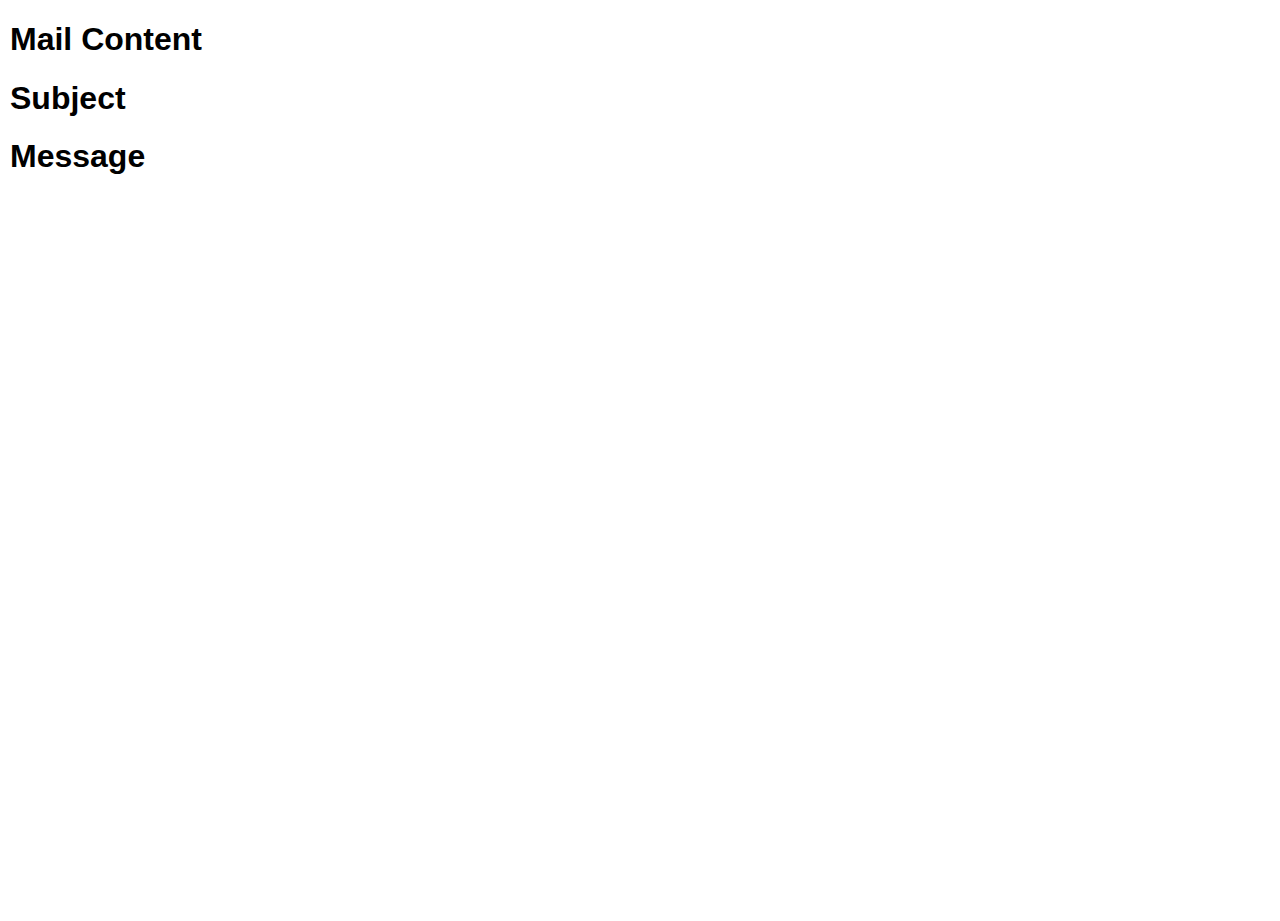
==== form.html @ 3280513b "Update form.html" ====
<!DOCTYPE html>
<html>
    <head>
        <title>Mail Content</title>
        <meta charset="utf-8" />
        <meta http-equiv="x-ua-compatible" content="ie=edge" />

        <link rel="stylesheet" href="https://appsforoffice.microsoft.com/fabric/2.1.0/fabric.min.css">
        <link rel="stylesheet" href="https://appsforoffice.microsoft.com/fabric/2.1.0/fabric.components.min.css">
        <link rel="stylesheet" href="style.css">
        
        <script src="https://appsforoffice.microsoft.com/lib/1/hosted/office.js" type="text/javascript"></script>
        <script>
            'use strict';
            
            (function () {
            
                Office.onReady(function () {
                    $(document).ready(function () {
                        loadItemProps(Office.context.mailbox.item);
                    });
                });
            
                function loadItemProps(item) {
            
                    $('#item-subject').text(item.subject);
            
                    Office.context.mailbox.item.body.getAsync(
                        "text",
                        { asyncContext: "This is passed to the callback" },
                        function callback(result) {
                            if (result.status === Office.AsyncResultStatus.Succeeded) {
                                var emailBody = result.value;
                                document.getElementById("body").textContent = emailBody;
                            } else {
                                console.error('Errore nel recupero del corpo dell\'email:', result.error.message);
                            }
                        }
                    );
                }
            })();
        </script>
    </head>
    <body>
        <div class="ms-Fabric content-main">
            <h1 class="ms-font-xl ms-fontColor-themeDarkAlt ms-fontWeight-bold">Mail Content</h1>
            <h1><strong>Subject</strong></h1>
            <p class="prop-val"><code><label id="item-subject"></label></code></p>
            <h1><strong>Message</strong></h1>
            <p class="prop-val"><code><label id="body"></label></code></p>
        </div>

        <!-- <div id="userPopupContainer">
            <div id="userPopupMainContainer">
                <div id="userPopupTitle"></div>
                <p id="user-message"></p>
            </div>
            <div id="userPopupFooterContainer">
                <div id="userPopupButtonContainer">
                    <button class="mdc-button" type="button" id="button2">
                        <span class="mdc-button__label" id="button2-text">Cancel</span>
                    </button>
                    <button class="mdc-button mdc-button--raised" type="button" id="button1">
                        <span class="mdc-button__label" id="button1-text">Move Message to Junk</span>
                    </button>
                </div>
            </div>
        </div> -->
    </body>
</html>
---- style.css ----
body, html {
    height: 100%;
    margin: 0;
    padding: 0;
    font-family: 'Roboto', sans-serif;
    box-sizing: border-box;
  }
  
  #container {
    margin: auto;
    height: 100%;
    width: 100%;
    text-align: center;
  }
  
  #progress {
    position: fixed;
    height: 20%;
    width: 30%;
    top: 40%;
    left: 35%;
    text-align: center;
  }
  
  .progressBarText {
    font-size: 14px;
    color: #8A8A8A;
  }
  
  .bottomSpaced {
    margin-bottom: 24px;
  }
  
  .mdc-linear-progress__bar-inner {
    background-color: #0877C8 !important;
  }
  
  #userPopupContainer {
    text-align: center;
    font-family: "myriad-pro", sans-serif;
    font-style: normal;
    height: 100%;
    display: flex;
    flex-direction: column;
  }
  
  #userPopupContainer .pageIconContainer {
    padding-top: 30px;
  }
  
  #userPopupFooterContainer {
    padding: 20px 5px 0 5px;
    align-items: flex-end;
  }
  
  #userPopupMainContainer {
    flex: 1 0 auto;
    width: 80%;
    margin: auto;
  }
  
  #userPopupButtonContainer {
    padding-bottom: 20px;
    margin: 0 auto 0 auto;
  }
  
  #userPopupButtonContainer .mdc-button--raised {
    background-color: rgb(51, 119, 184) !important;
  }
  
  #userPopupButtonContainer .mdc-button {
    padding: 0 40px 0 40px;
  }
  
  #userPopupTitle {
    font-weight: 700;
    margin: 5%;
  }
  
  #button2 span {
    color: rgb(51, 119, 184) !important;
  }

td.prop-val {
    word-break: break-all;
}

.content-main {
    margin: 10px;
}
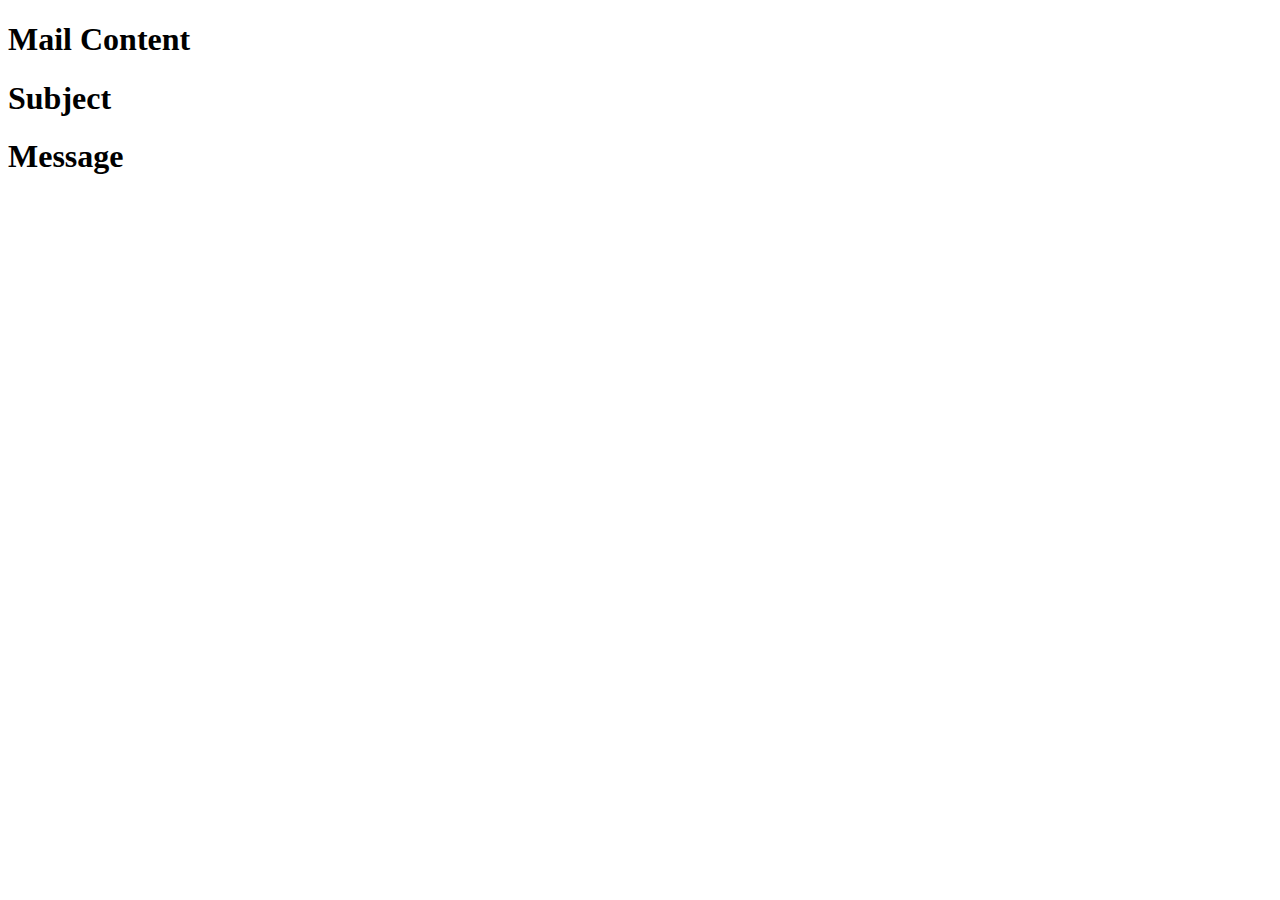
==== commit bddb3aa6: "Update form.html" ====
--- a/form.html
+++ b/form.html
@@ -1,4 +1,63 @@
 <!DOCTYPE html>
+<html>
+<head>
+    <title>Mail Content</title>
+    <meta charset="utf-8" />
+    <meta http-equiv="x-ua-compatible" content="ie=edge" />
+
+    <!-- Includi le librerie CSS di Fabric e Office UI -->
+    <link rel="stylesheet" href="https://appsforoffice.microsoft.com/fabric/2.1.0/fabric.min.css">
+    <link rel="stylesheet" href="https://appsforoffice.microsoft.com/fabric/2.1.0/fabric.components.min.css">
+
+    <!-- Includi jQuery -->
+    <script src="https://code.jquery.com/jquery-3.6.0.min.js"></script>
+
+    <!-- Includi lo script di Office -->
+    <script src="https://appsforoffice.microsoft.com/lib/1/hosted/office.js" type="text/javascript"></script>
+
+    <script>
+        'use strict';
+
+        $(document).ready(function () {
+            // Attendere che Office sia pronto prima di eseguire il codice
+            Office.onReady(function () {
+                if (Office.context.mailbox) {
+                    loadItemProps(Office.context.mailbox.item);
+                } else {
+                    console.error('Office non è stato inizializzato correttamente.');
+                }
+            });
+        });
+
+        function loadItemProps(item) {
+            $('#item-subject').text(item.subject);
+            Office.context.mailbox.item.body.getAsync(
+                "text",
+                { asyncContext: "This is passed to the callback" },
+                function callback(result) {
+                    if (result.status === Office.AsyncResultStatus.Succeeded) {
+                        var emailBody = result.value;
+                        $('#body').text(emailBody);
+                    } else {
+                        console.error('Errore nel recupero del corpo dell\'email:', result.error.message);
+                    }
+                }
+            );
+        }
+    </script>
+</head>
+<body>
+    <div class="ms-Fabric content-main">
+        <h1 class="ms-font-xl ms-fontColor-themeDarkAlt ms-fontWeight-bold">Mail Content</h1>
+        <h1><strong>Subject</strong></h1>
+        <p class="prop-val"><code><label id="item-subject"></label></code></p>
+        <h1><strong>Message</strong></h1>
+        <p class="prop-val"><code><label id="body"></label></code></p>
+    </div>
+</body>
+</html>
+
+<!-- <!DOCTYPE html>
 <html>
     <head>
         <title>Mail Content</title>
@@ -8,13 +67,12 @@
         <link rel="stylesheet" href="https://appsforoffice.microsoft.com/fabric/2.1.0/fabric.min.css">
         <link rel="stylesheet" href="https://appsforoffice.microsoft.com/fabric/2.1.0/fabric.components.min.css">
         <link rel="stylesheet" href="style.css">
+
+        <script src="https://code.jquery.com/jquery-3.6.0.min.js"></script>
         
         <script src="https://appsforoffice.microsoft.com/lib/1/hosted/office.js" type="text/javascript"></script>
         <script>
             'use strict';
-            
-            (function () {
-            
                 Office.onReady(function () {
                     $(document).ready(function () {
                         loadItemProps(Office.context.mailbox.item);
@@ -38,7 +96,6 @@
                         }
                     );
                 }
-            })();
         </script>
     </head>
     <body>
@@ -49,22 +106,5 @@
             <h1><strong>Message</strong></h1>
             <p class="prop-val"><code><label id="body"></label></code></p>
         </div>
-
-        <!-- <div id="userPopupContainer">
-            <div id="userPopupMainContainer">
-                <div id="userPopupTitle"></div>
-                <p id="user-message"></p>
-            </div>
-            <div id="userPopupFooterContainer">
-                <div id="userPopupButtonContainer">
-                    <button class="mdc-button" type="button" id="button2">
-                        <span class="mdc-button__label" id="button2-text">Cancel</span>
-                    </button>
-                    <button class="mdc-button mdc-button--raised" type="button" id="button1">
-                        <span class="mdc-button__label" id="button1-text">Move Message to Junk</span>
-                    </button>
-                </div>
-            </div>
-        </div> -->
     </body>
-</html>
+</html> -->
--- a/style.css
+++ b/style.css
@@ -4,81 +4,6 @@
     padding: 0;
     font-family: 'Roboto', sans-serif;
     box-sizing: border-box;
-  }
-  
-  #container {
-    margin: auto;
-    height: 100%;
-    width: 100%;
-    text-align: center;
-  }
-  
-  #progress {
-    position: fixed;
-    height: 20%;
-    width: 30%;
-    top: 40%;
-    left: 35%;
-    text-align: center;
-  }
-  
-  .progressBarText {
-    font-size: 14px;
-    color: #8A8A8A;
-  }
-  
-  .bottomSpaced {
-    margin-bottom: 24px;
-  }
-  
-  .mdc-linear-progress__bar-inner {
-    background-color: #0877C8 !important;
-  }
-  
-  #userPopupContainer {
-    text-align: center;
-    font-family: "myriad-pro", sans-serif;
-    font-style: normal;
-    height: 100%;
-    display: flex;
-    flex-direction: column;
-  }
-  
-  #userPopupContainer .pageIconContainer {
-    padding-top: 30px;
-  }
-  
-  #userPopupFooterContainer {
-    padding: 20px 5px 0 5px;
-    align-items: flex-end;
-  }
-  
-  #userPopupMainContainer {
-    flex: 1 0 auto;
-    width: 80%;
-    margin: auto;
-  }
-  
-  #userPopupButtonContainer {
-    padding-bottom: 20px;
-    margin: 0 auto 0 auto;
-  }
-  
-  #userPopupButtonContainer .mdc-button--raised {
-    background-color: rgb(51, 119, 184) !important;
-  }
-  
-  #userPopupButtonContainer .mdc-button {
-    padding: 0 40px 0 40px;
-  }
-  
-  #userPopupTitle {
-    font-weight: 700;
-    margin: 5%;
-  }
-  
-  #button2 span {
-    color: rgb(51, 119, 184) !important;
   }
 
 td.prop-val {
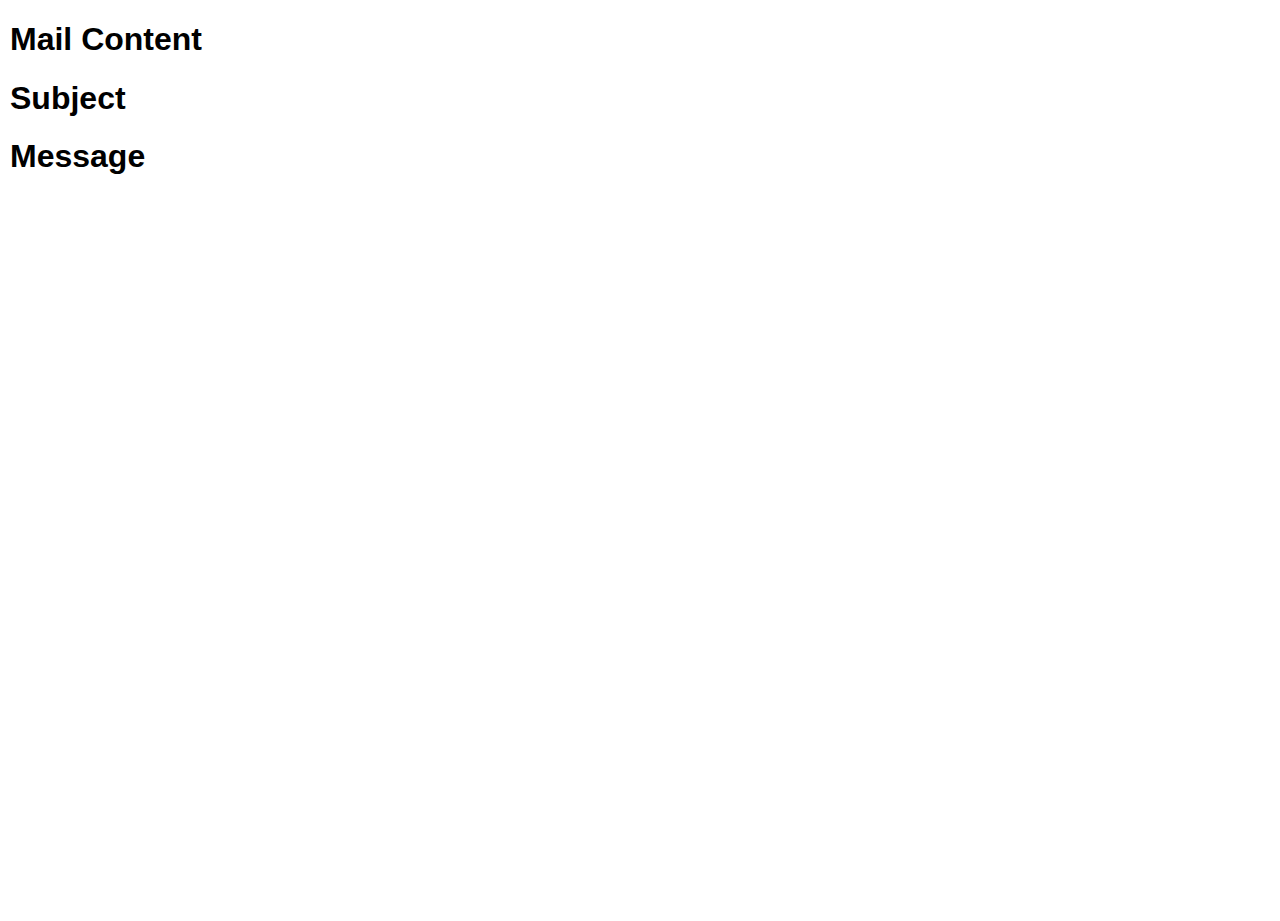
==== commit 6bb05172: "Update form.html" ====
--- a/form.html
+++ b/form.html
@@ -1,63 +1,4 @@
 <!DOCTYPE html>
-<html>
-<head>
-    <title>Mail Content</title>
-    <meta charset="utf-8" />
-    <meta http-equiv="x-ua-compatible" content="ie=edge" />
-
-    <!-- Includi le librerie CSS di Fabric e Office UI -->
-    <link rel="stylesheet" href="https://appsforoffice.microsoft.com/fabric/2.1.0/fabric.min.css">
-    <link rel="stylesheet" href="https://appsforoffice.microsoft.com/fabric/2.1.0/fabric.components.min.css">
-
-    <!-- Includi jQuery -->
-    <script src="https://code.jquery.com/jquery-3.6.0.min.js"></script>
-
-    <!-- Includi lo script di Office -->
-    <script src="https://appsforoffice.microsoft.com/lib/1/hosted/office.js" type="text/javascript"></script>
-
-    <script>
-        'use strict';
-
-        $(document).ready(function () {
-            // Attendere che Office sia pronto prima di eseguire il codice
-            Office.onReady(function () {
-                if (Office.context.mailbox) {
-                    loadItemProps(Office.context.mailbox.item);
-                } else {
-                    console.error('Office non è stato inizializzato correttamente.');
-                }
-            });
-        });
-
-        function loadItemProps(item) {
-            $('#item-subject').text(item.subject);
-            Office.context.mailbox.item.body.getAsync(
-                "text",
-                { asyncContext: "This is passed to the callback" },
-                function callback(result) {
-                    if (result.status === Office.AsyncResultStatus.Succeeded) {
-                        var emailBody = result.value;
-                        $('#body').text(emailBody);
-                    } else {
-                        console.error('Errore nel recupero del corpo dell\'email:', result.error.message);
-                    }
-                }
-            );
-        }
-    </script>
-</head>
-<body>
-    <div class="ms-Fabric content-main">
-        <h1 class="ms-font-xl ms-fontColor-themeDarkAlt ms-fontWeight-bold">Mail Content</h1>
-        <h1><strong>Subject</strong></h1>
-        <p class="prop-val"><code><label id="item-subject"></label></code></p>
-        <h1><strong>Message</strong></h1>
-        <p class="prop-val"><code><label id="body"></label></code></p>
-    </div>
-</body>
-</html>
-
-<!-- <!DOCTYPE html>
 <html>
     <head>
         <title>Mail Content</title>
@@ -69,7 +10,6 @@
         <link rel="stylesheet" href="style.css">
 
         <script src="https://code.jquery.com/jquery-3.6.0.min.js"></script>
-        
         <script src="https://appsforoffice.microsoft.com/lib/1/hosted/office.js" type="text/javascript"></script>
         <script>
             'use strict';
@@ -91,7 +31,7 @@
                                 var emailBody = result.value;
                                 document.getElementById("body").textContent = emailBody;
                             } else {
-                                console.error('Errore nel recupero del corpo dell\'email:', result.error.message);
+                                console.error('Errore nel recupero del corpo della email:', result.error.message);
                             }
                         }
                     );
@@ -107,4 +47,4 @@
             <p class="prop-val"><code><label id="body"></label></code></p>
         </div>
     </body>
-</html> -->
+</html>
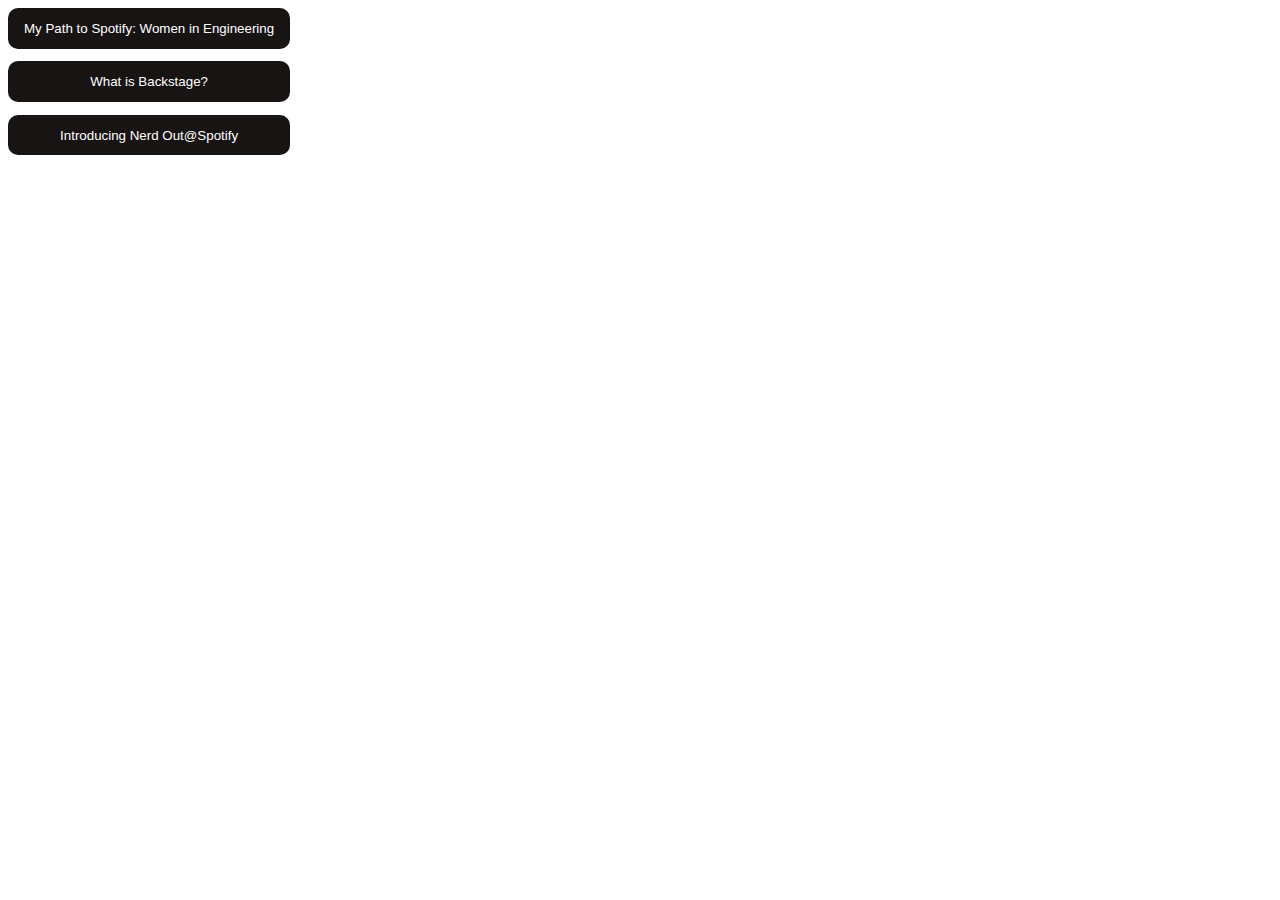
==== commit 51e8ce2b: "Update form.html" ====
--- a/form.html
+++ b/form.html
@@ -1,4 +1,77 @@
-<!DOCTYPE html>
+<html lang="en">
+<head>
+  <title>A Spotify Embed Example</title>
+  <meta name="viewport" content="width=device-width, initial-scale=1" />
+  <style>
+    .episodes {
+      display: flex;
+      flex-direction: column;
+    }
+
+    .episode {
+      min-width: max-content;
+      margin-bottom: .8rem;
+      padding: .8rem 1rem;
+      border-radius: 10px;
+      border: 0;
+      background: #191414;
+      color: #fff;
+      cursor: pointer;
+    }
+
+    .episode:hover {
+      background: #1Db954;
+    }
+
+    @media screen and (min-width: 860px) {
+      body {
+        display: flex;
+        flex-direction: row;
+        gap: 1rem;
+      }
+    }
+  </style>
+</head>
+
+<body>
+  <div class="episodes">
+    <button class="episode" data-spotify-id="spotify:episode:7makk4oTQel546B0PZlDM5">
+      My Path to Spotify: Women in Engineering
+    </button>
+    <button class="episode" data-spotify-id="spotify:episode:43cbJh4ccRD7lzM2730YK3">
+      What is Backstage?
+    </button>
+    <button class="episode" data-spotify-id="spotify:episode:6I3ZzCxRhRkNqnQNo8AZPV">
+      Introducing Nerd Out@Spotify
+    </button>
+  </div>
+
+  <div id="embed-iframe"></div>
+  <script src="https://open.spotify.com/embed/iframe-api/v1" async>
+  </script>
+  <script type="text/javascript">
+    window.onSpotifyIframeApiReady = (IFrameAPI) => {
+      const element = document.getElementById('embed-iframe');
+      const options = {
+        width: '100%',
+        height: '160',
+        uri: 'spotify:episode:7makk4oTQel546B0PZlDM5'
+      };
+      const callback = (EmbedController) => {
+        document.querySelectorAll('.episode').forEach(
+          episode => {
+            episode.addEventListener('click', () => {
+              EmbedController.loadUri(episode.dataset.spotifyId)
+            });
+          })
+      };
+      IFrameAPI.createController(element, options, callback);
+    };
+  </script>
+</body>
+</html>
+
+<!-- <!DOCTYPE html>
 <html>
     <head>
         <title>Mail Content</title>
@@ -11,34 +84,12 @@
 
         <script src="https://code.jquery.com/jquery-3.6.0.min.js"></script>
         <script src="https://appsforoffice.microsoft.com/lib/1/hosted/office.js" type="text/javascript"></script>
-        <script>
-            'use strict';
-                Office.onReady(function () {
-                    $(document).ready(function () {
-                        loadItemProps(Office.context.mailbox.item);
-                    });
-                });
-            
-                function loadItemProps(item) {
-            
-                    $('#item-subject').text(item.subject);
-            
-                    Office.context.mailbox.item.body.getAsync(
-                        "text",
-                        { asyncContext: "This is passed to the callback" },
-                        function callback(result) {
-                            if (result.status === Office.AsyncResultStatus.Succeeded) {
-                                var emailBody = result.value;
-                                document.getElementById("body").textContent = emailBody;
-                            } else {
-                                console.error('Errore nel recupero del corpo della email:', result.error.message);
-                            }
-                        }
-                    );
-                }
-        </script>
+        <script src="form.js" type="text/javascript"></script>
+
+        <link rel="stylesheet" href="https://static2.sharepointonline.com/files/fabric/office-ui-fabric-core/9.6.0/css/fabric.min.css">
+        
     </head>
-    <body>
+    <body class="ms-font-m ms-welcome">
         <div class="ms-Fabric content-main">
             <h1 class="ms-font-xl ms-fontColor-themeDarkAlt ms-fontWeight-bold">Mail Content</h1>
             <h1><strong>Subject</strong></h1>
@@ -47,4 +98,4 @@
             <p class="prop-val"><code><label id="body"></label></code></p>
         </div>
     </body>
-</html>
+</html> -->
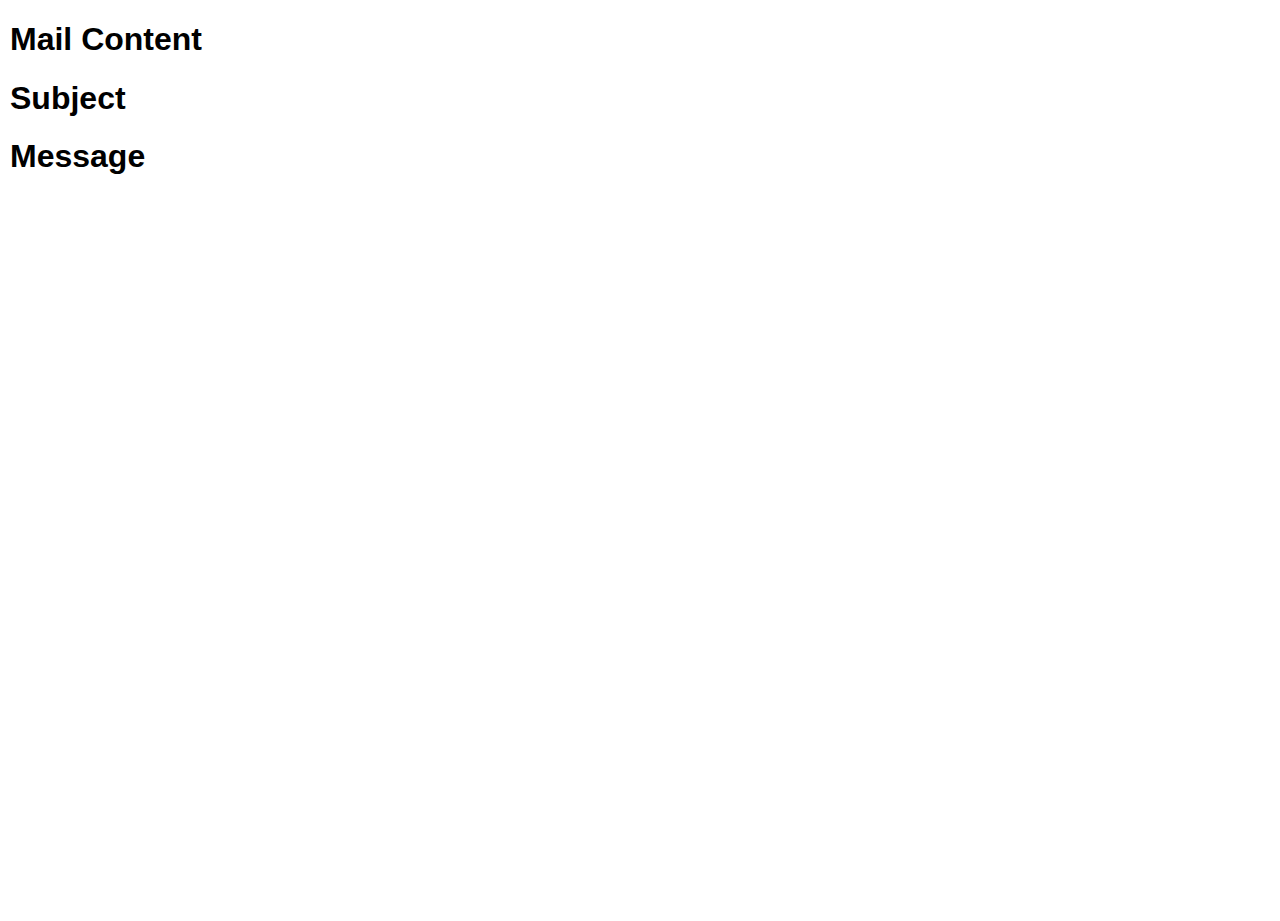
==== commit 7260b412: "Update form.html" ====
--- a/form.html
+++ b/form.html
@@ -1,4 +1,4 @@
-<html lang="en">
+<!-- <html lang="en">
 <head>
   <title>A Spotify Embed Example</title>
   <meta name="viewport" content="width=device-width, initial-scale=1" />
@@ -69,9 +69,9 @@
     };
   </script>
 </body>
-</html>
+</html> -->
 
-<!-- <!DOCTYPE html>
+<!DOCTYPE html>
 <html>
     <head>
         <title>Mail Content</title>
@@ -98,4 +98,4 @@
             <p class="prop-val"><code><label id="body"></label></code></p>
         </div>
     </body>
-</html> -->
+</html>
